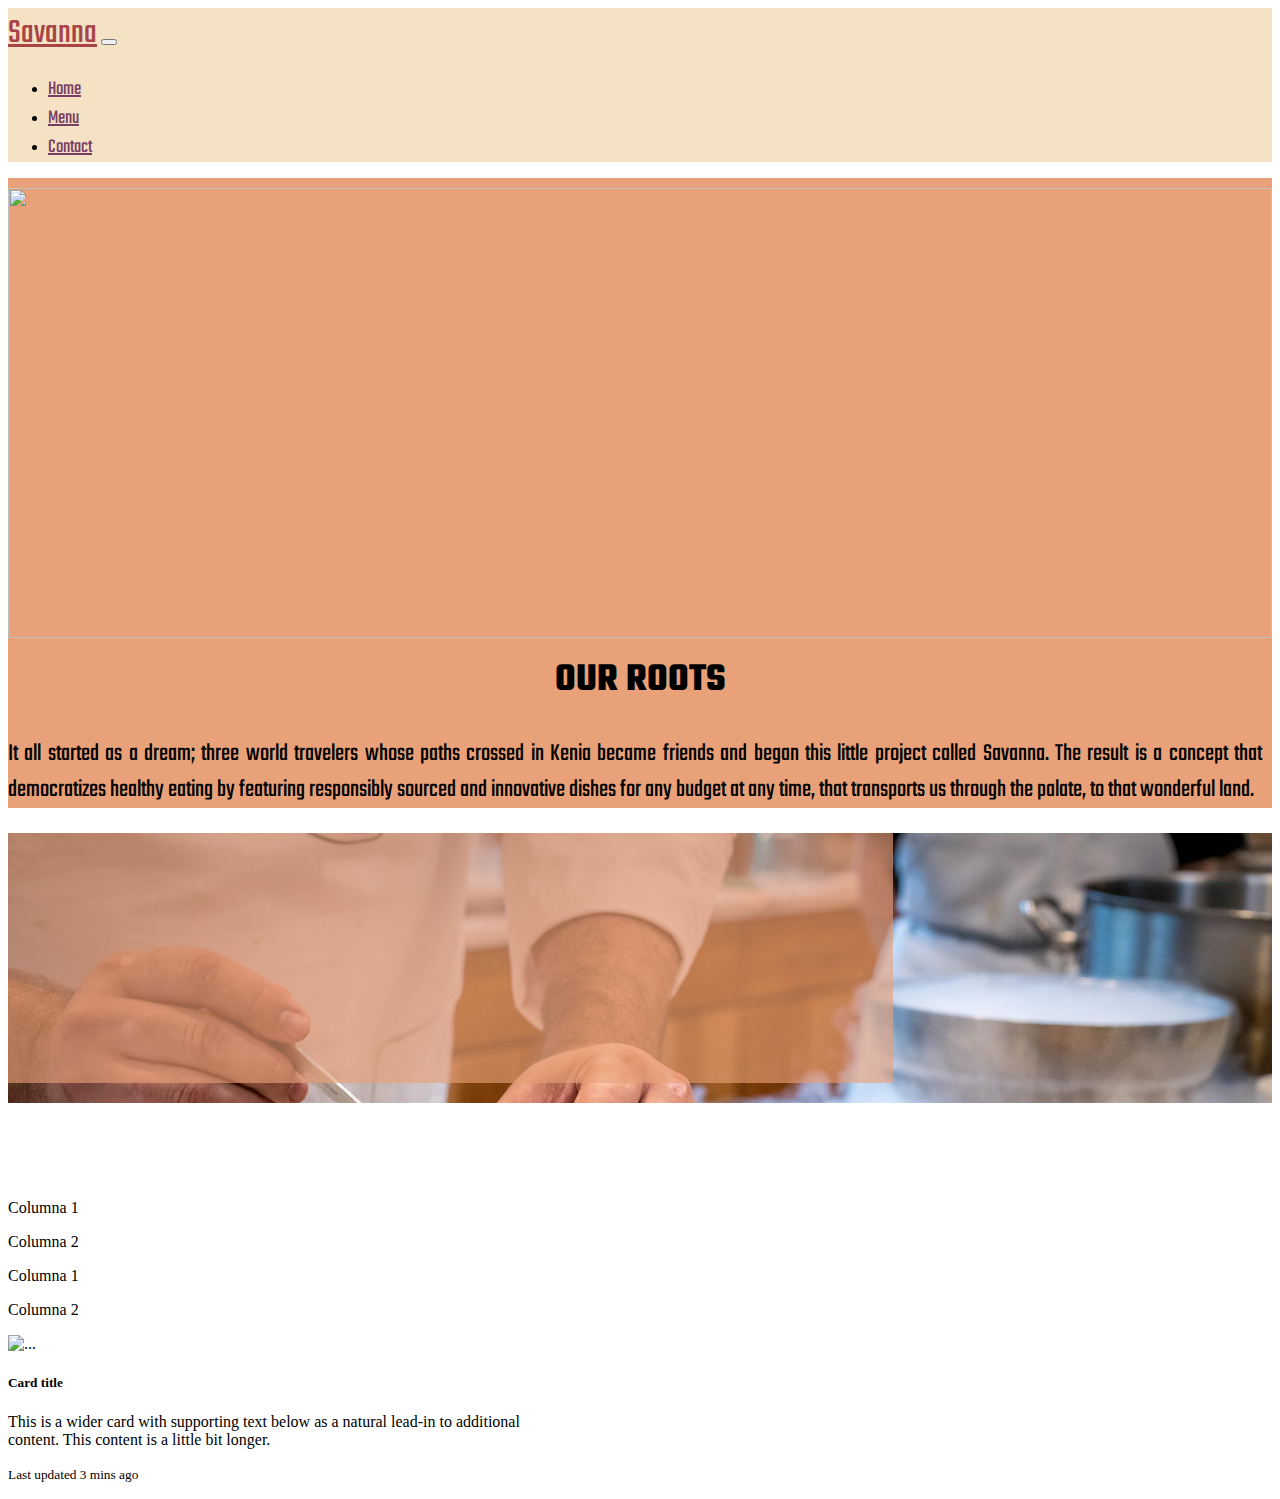
==== html/index.html @ 89925c87 "Creating the structure and starting with the styles" ====
<!DOCTYPE html>
<html lang="en">
  <head>
    <meta charset="UTF-8" />
    <meta http-equiv="X-UA-Compatible" content="IE=edge" />
    <meta name="viewport" content="width=device-width, initial-scale=1.0" />
    <link
      href="https://cdn.jsdelivr.net/npm/bootstrap@5.0.2/dist/css/bootstrap.min.css"
      rel="stylesheet"
      integrity="sha384-EVSTQN3/azprG1Anm3QDgpJLIm9Nao0Yz1ztcQTwFspd3yD65VohhpuuCOmLASjC"
      crossorigin="anonymous"
    />
    <link rel="stylesheet" href="../css/styles.css" />
    <link rel="preconnect" href="https://fonts.googleapis.com" />
    <link rel="preconnect" href="https://fonts.gstatic.com" crossorigin />
    <link
      href="https://fonts.googleapis.com/css2?family=Comfortaa:wght@300;400;700&family=Comic+Neue&family=Montserrat:ital,wght@0,300;1,500;1,700&family=Teko&display=swap"
      rel="stylesheet"
    />
    <title>SAVANNA</title>
  </head>
  <body>
    <div class="container-fluid">
      <!--Navegador-->
      <nav class="navbar navbar-expand-lg navbar-light bg-light">
        <div class="container-fluid" id="bg-bar">
          <a class="navbar-brand menuName" href="#">Savanna</a>
          <button
            class="navbar-toggler"
            type="button"
            data-bs-toggle="collapse"
            data-bs-target="#navbarSupportedContent"
            aria-controls="navbarSupportedContent"
            aria-expanded="false"
            aria-label="Toggle navigation"
          >
            <span class="navbar-toggler-icon"></span>
          </button>
          <div class="collapse navbar-collapse" id="navbarSupportedContent">
            <ul class="navbar-nav me-auto mb-2 mb-lg-0">
              <li class="nav-item">
                <a
                  class="nav-link active submenuName"
                  aria-current="page"
                  href="./index.html"
                  >Home</a
                >
              </li>
              <li class="nav-item">
                <a class="nav-link submenuName" href="./menu.html">Menu</a>
              </li>
              <li class="nav-item">
                <a class="nav-link submenuName" href="./contact.html"
                  >Contact</a
                >
              </li>
            </ul>
          </div>
        </div>
      </nav>
      <!--Contenedor estructura principal-->
      <div class="row my-row">
        <div class="col-lg-6 col-md-6 col-12">
          <img src="../images/map.jpeg" class="firstImage" />
        </div>
        <div class="col-lg-6 col-md-6 col-12">
          <h1>OUR ROOTS</h1>
          <p class="firstText">
            It all started as a dream; three world travelers whose paths crossed
            in Kenia became friends and began this little project called
            Savanna. The result is a concept that democratizes healthy eating by
            featuring responsibly sourced and innovative dishes for any budget
            at any time, that transports us through the palate, to that
            wonderful land.
          </p>
        </div>
      </div>
      <div class="row my2-row">
        <div class="col-lg-6 col-md-6 col-12" id="bg-image">
          <div class="imgText-2">
            <p></p>
          </div>
        </div>
      </div>
      <div class="row">
        <div class="col">
          <p>Columna 1</p>
        </div>
        <div class="col">
          <p>Columna 2</p>
        </div>
      </div>
      <div class="row">
        <div class="col">
          <p>Columna 1</p>
        </div>
        <div class="col">
          <p>Columna 2</p>
        </div>
      </div>
      <!--Contenedor estructura footer-->
      <div class="card mb-3" style="max-width: 540px">
        <div class="row g-0">
          <div class="col-md-4">
            <img src="..." class="img-fluid rounded-start" alt="..." />
          </div>
          <div class="col-md-8">
            <div class="card-body">
              <h5 class="card-title">Card title</h5>
              <p class="card-text">
                This is a wider card with supporting text below as a natural
                lead-in to additional content. This content is a little bit
                longer.
              </p>
              <p class="card-text">
                <small class="text-muted">Last updated 3 mins ago</small>
              </p>
            </div>
          </div>
        </div>
      </div>
    </div>
    <!--Link de Bootstrap-->
    <script
      src="https://cdn.jsdelivr.net/npm/bootstrap@5.0.2/dist/js/bootstrap.bundle.min.js"
      integrity="sha384-MrcW6ZMFYlzcLA8Nl+NtUVF0sA7MsXsP1UyJoMp4YLEuNSfAP+JcXn/tWtIaxVXM"
      crossorigin="anonymous"
    ></script>
  </body>
</html>
---- css/styles.css ----
/* Nombre del nav */
.menuName {
  font-family: "Comfortaa", cursive;
  font-family: "Comic Neue", cursive;
  font-family: "Montserrat", sans-serif;
  font-family: "Teko", sans-serif;
  font-size: 35px;
  color: rgb(168 68 72) !important;
}

#bg-bar {
  background-color: rgb(245 225 195);
}

.submenuName {
  font-family: "Comfortaa", cursive;
  font-family: "Comic Neue", cursive;
  font-family: "Montserrat", sans-serif;
  font-family: "Teko", sans-serif;
  font-size: 20px;
  color: rgb(122 62 101) !important;
}

/* Estilos del primer row */
.my-row {
  background-color: rgb(233 161 121);
}
.firstImage {
  width: 100%;
  height: 450px;
  margin-top: 10px;
}

.firstText {
  margin-top: 10px;
  margin-right: 10px;
  text-align: justify;
  font-family: "Comfortaa", cursive;
  font-family: "Comic Neue", cursive;
  font-family: "Montserrat", sans-serif;
  font-family: "Teko", sans-serif;
  font-size: 25px;
}

h1 {
  font-size: 40px;
  text-align: center;
  font-family: "Comfortaa", cursive;
  font-family: "Comic Neue", cursive;
  font-family: "Montserrat", sans-serif;
  font-family: "Teko", sans-serif;
  margin-top: 10px;
}

/* Estilos del segundo row */

.my2-row {
  width: 100%;
  height: 350px;
}
.imgText-2 {
  background-color: rgba(233, 160, 121, 0.63);
  width: 70%;
  height: 250px;
  margin-bottom: 20px;
}
#bg-image {
  background-image: url(../images/foto2.jpeg);
  background-size: cover;
  background-repeat: no-repeat;
  width: 100%;
  margin: 0;
  display: flex;
  justify-content: flex-start;
  align-items: flex-end;
}
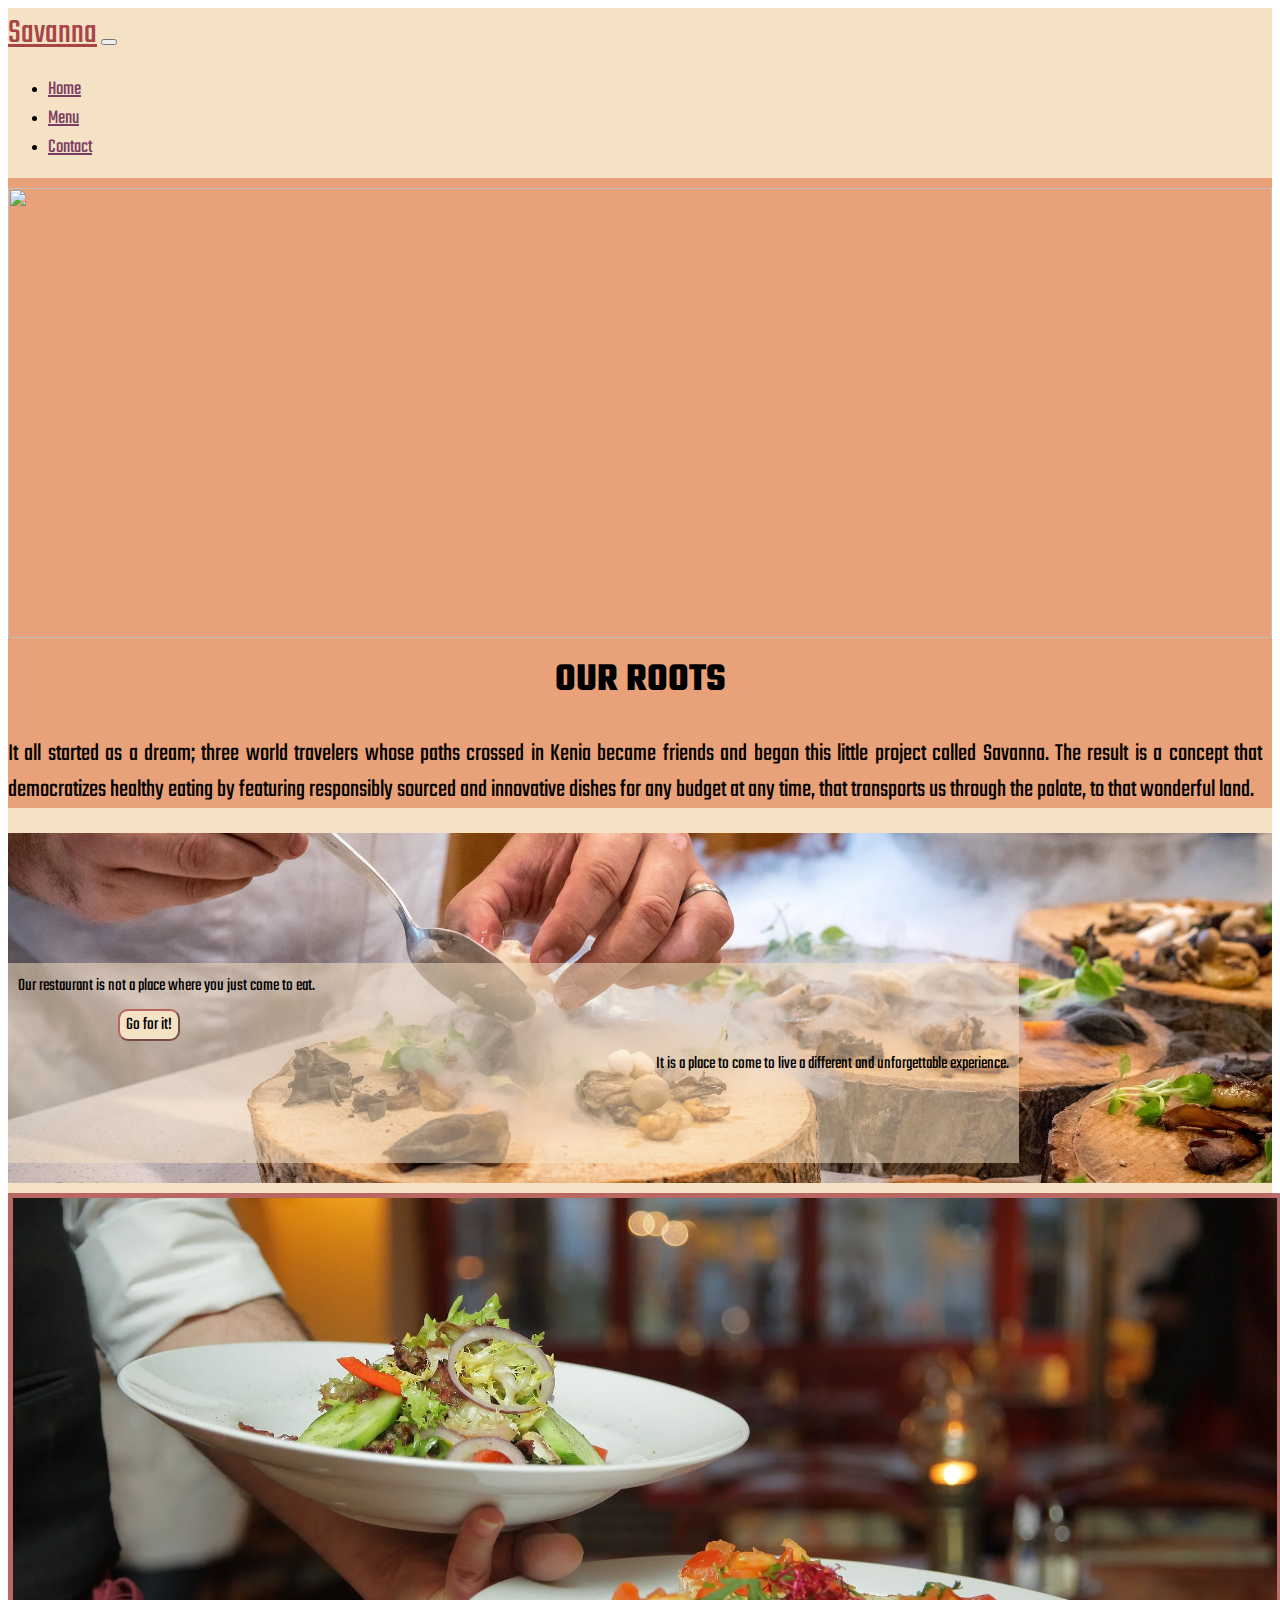
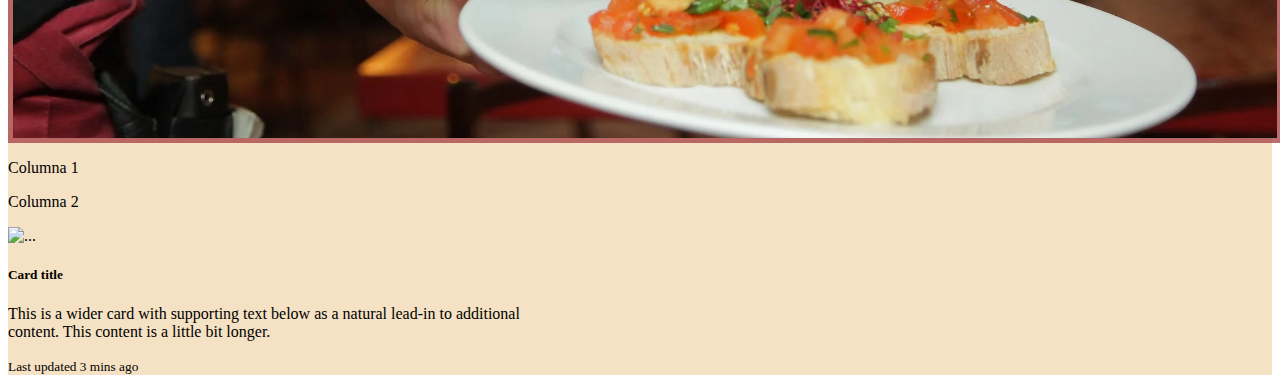
==== commit 15a987f7: "Slider done" ====
--- a/html/index.html
+++ b/html/index.html
@@ -20,7 +20,7 @@
     <title>SAVANNA</title>
   </head>
   <body>
-    <div class="container-fluid">
+    <div class="container-fluid my-container">
       <!--Navegador-->
       <nav class="navbar navbar-expand-lg navbar-light bg-light">
         <div class="container-fluid" id="bg-bar">
@@ -78,16 +78,26 @@
       <div class="row my2-row">
         <div class="col-lg-6 col-md-6 col-12" id="bg-image">
           <div class="imgText-2">
-            <p></p>
+            <p class="secondText">
+              Our restaurant is not a place where you just come to eat.
+            </p>
+            <a href="./menu.html"
+              ><button type="button" class="my-button">Go for it!</button></a
+            >
+            <p class="secondText-2">
+              It is a place to come to live a different and unforgettable
+              experience.
+            </p>
           </div>
         </div>
       </div>
       <div class="row">
         <div class="col">
-          <p>Columna 1</p>
-        </div>
-        <div class="col">
-          <p>Columna 2</p>
+          <div class="slider-container">
+            <img class="slider-item" src="../images/slider2.webp" />
+            <img class="slider-item" src="../images/slider3.webp" />
+            <img class="slider-item" src="../images/slider4.webp" />
+          </div>
         </div>
       </div>
       <div class="row">
--- a/css/styles.css
+++ b/css/styles.css
@@ -1,3 +1,7 @@
+.my-container {
+  width: 100%;
+  background-color: rgb(245 225 195);
+}
 /* Nombre del nav */
 .menuName {
   font-family: "Comfortaa", cursive;
@@ -57,20 +61,77 @@
 .my2-row {
   width: 100%;
   height: 350px;
+  background-color: rgb(245 225 195);
+  display: flex;
+  justify-content: center;
 }
 .imgText-2 {
-  background-color: rgba(233, 160, 121, 0.63);
-  width: 70%;
-  height: 250px;
+  background-color: rgba(245, 225, 195, 0.535);
+  width: 80%;
+  height: 200px;
   margin-bottom: 20px;
 }
 #bg-image {
   background-image: url(../images/foto2.jpeg);
   background-size: cover;
   background-repeat: no-repeat;
+  background-position: center;
   width: 100%;
   margin: 0;
   display: flex;
   justify-content: flex-start;
   align-items: flex-end;
 }
+
+.secondText {
+  text-align: justify;
+  font-family: "Comfortaa", cursive;
+  font-family: "Comic Neue", cursive;
+  font-family: "Montserrat", sans-serif;
+  font-family: "Teko", sans-serif;
+  font-size: 18px;
+  margin: 10px;
+}
+
+.secondText-2 {
+  text-align: justify;
+  font-family: "Comfortaa", cursive;
+  font-family: "Comic Neue", cursive;
+  font-family: "Montserrat", sans-serif;
+  font-family: "Teko", sans-serif;
+  font-size: 18px;
+  margin: 10px;
+  text-align: end;
+}
+
+.my-button {
+  background-color: rgb(245 225 195);
+  font-family: "Comfortaa", cursive;
+  font-family: "Comic Neue", cursive;
+  font-family: "Montserrat", sans-serif;
+  font-family: "Teko", sans-serif;
+  font-size: 18px;
+  border-radius: 10px;
+  border-color: rgba(168, 68, 71, 0.776);
+  position: relative;
+  left: 110px;
+}
+
+/* Carrusel de imágenes */
+
+.slider-container {
+  border: 5px solid rgba(168, 68, 71, 0.776);
+  margin-top: 10px;
+  display: flex;
+  width: 100%;
+  height: 60vh;
+  overflow-x: scroll;
+  scroll-snap-type: x mandatory;
+}
+
+.slider-container img {
+  flex: 0 0 100%;
+  width: 100%;
+  object-fit: cover;
+  scroll-snap-align: center;
+}
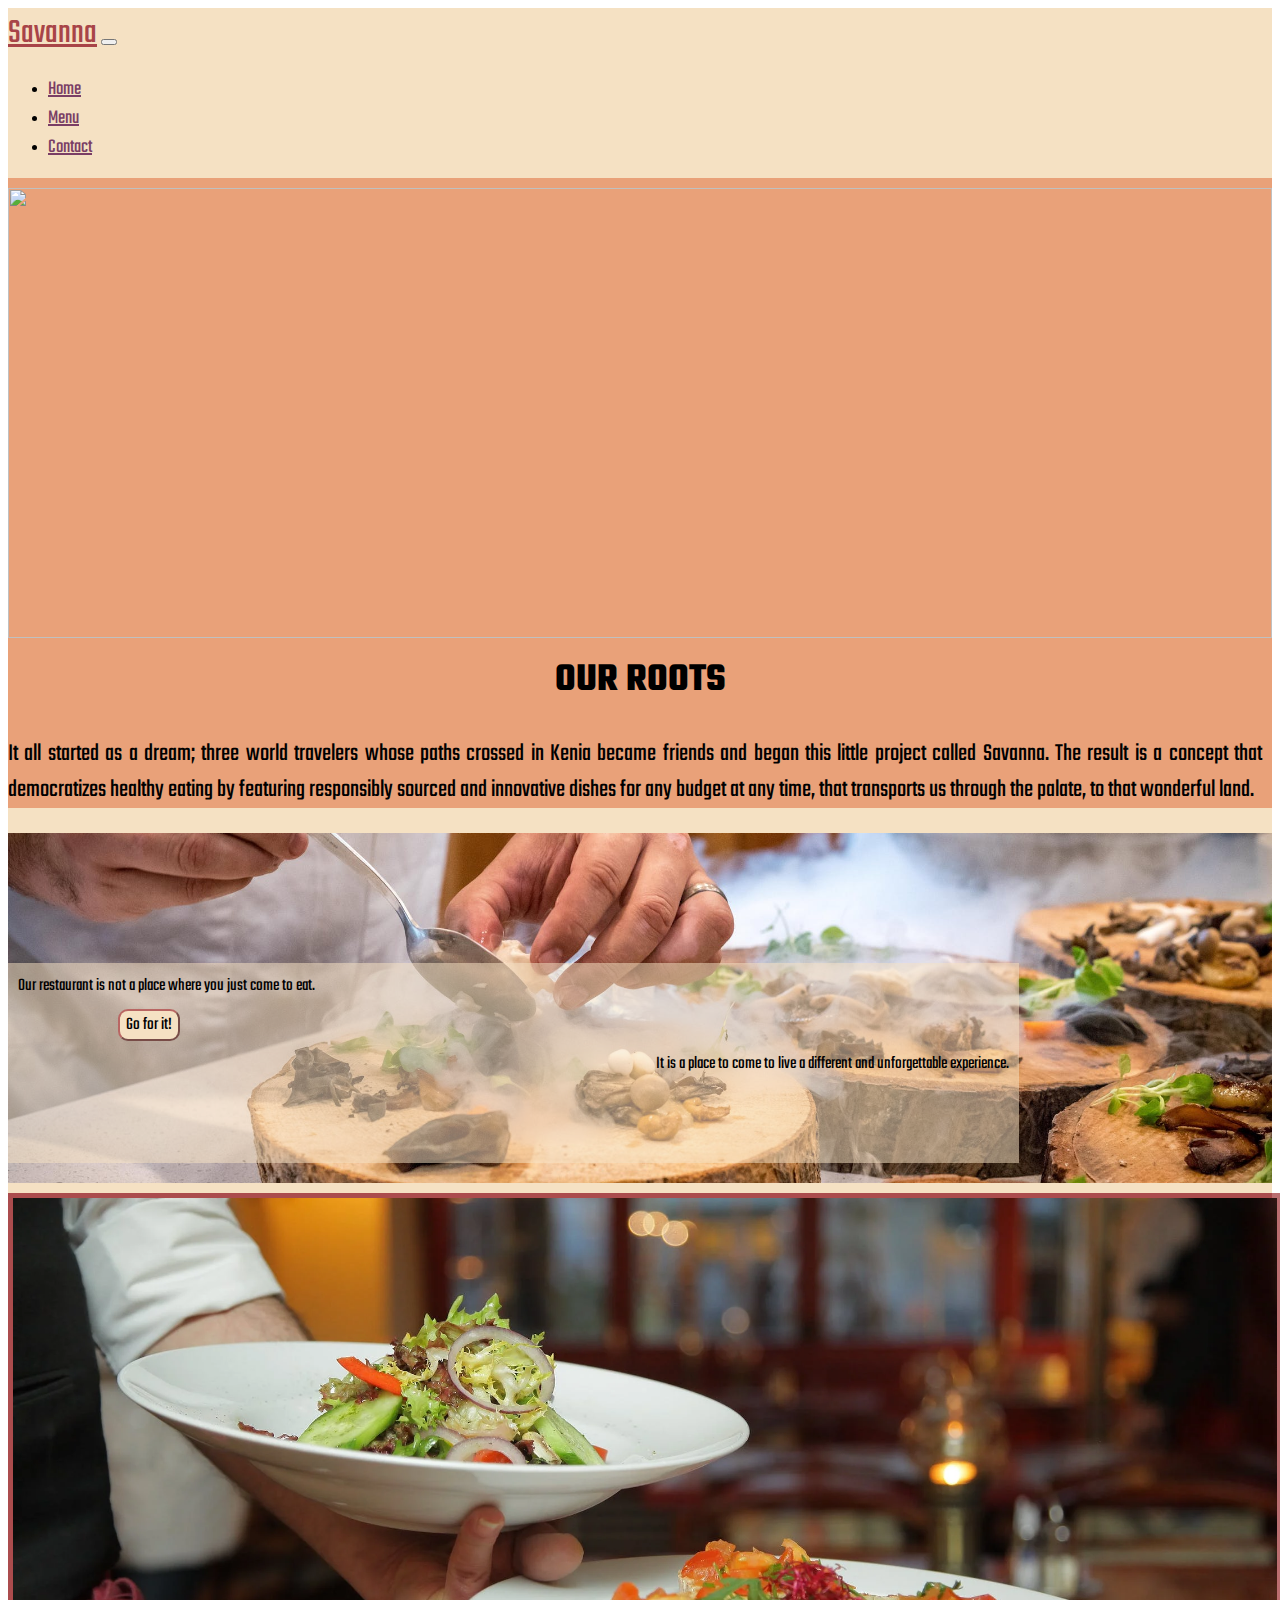
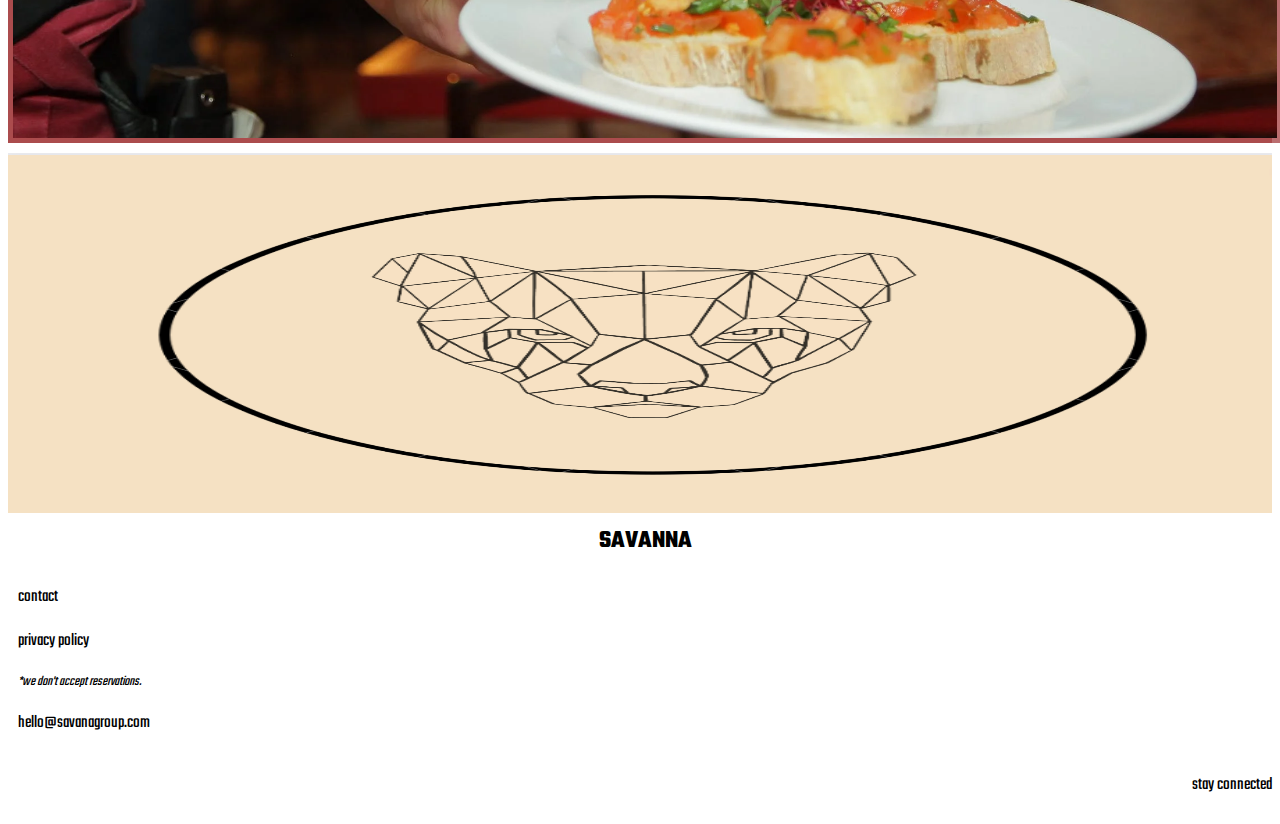
==== commit 4e0a4998: "footer added" ====
--- a/html/index.html
+++ b/html/index.html
@@ -22,7 +22,7 @@
   <body>
     <div class="container-fluid my-container">
       <!--Navegador-->
-      <nav class="navbar navbar-expand-lg navbar-light bg-light">
+      <nav class="navbar navbar-expand-lg navbar-light bg-light" id="bg-nav">
         <div class="container-fluid" id="bg-bar">
           <a class="navbar-brand menuName" href="#">Savanna</a>
           <button
@@ -92,7 +92,7 @@
         </div>
       </div>
       <div class="row">
-        <div class="col">
+        <div class="col-lg-12 col-md-12 col-12 col-slider">
           <div class="slider-container">
             <img class="slider-item" src="../images/slider2.webp" />
             <img class="slider-item" src="../images/slider3.webp" />
@@ -100,36 +100,36 @@
           </div>
         </div>
       </div>
+    </div>
+
+    <!--Contenedor estructura footer-->
+    <footer>
       <div class="row">
-        <div class="col">
-          <p>Columna 1</p>
+        <div class="col-lg-6 col-md-6 col-12">
+          <div class="logo-cont">
+            <img
+              src="../images/Captura de Pantalla 2023-03-03 a las 22.59.01.png"
+              alt="logo"
+              class="logo-footer"
+            />
+          </div>
         </div>
-        <div class="col">
-          <p>Columna 2</p>
-        </div>
-      </div>
-      <!--Contenedor estructura footer-->
-      <div class="card mb-3" style="max-width: 540px">
-        <div class="row g-0">
-          <div class="col-md-4">
-            <img src="..." class="img-fluid rounded-start" alt="..." />
-          </div>
-          <div class="col-md-8">
-            <div class="card-body">
-              <h5 class="card-title">Card title</h5>
-              <p class="card-text">
-                This is a wider card with supporting text below as a natural
-                lead-in to additional content. This content is a little bit
-                longer.
-              </p>
-              <p class="card-text">
-                <small class="text-muted">Last updated 3 mins ago</small>
-              </p>
+        <div class="col-lg-6 col-md-6 col-12">
+          <h3>SAVANNA</h3>
+          <div class="row">
+            <div class="col-6">
+              <p class="footer-t1">contact</p>
+              <p class="footer-t1">privacy policy</p>
+              <p class="footer-t2">*we don't accept reservations.</p>
+              <p class="footer-t1">hello@savanagroup.com</p>
+            </div>
+            <div class="col-6 footer-flex">
+              <p class="footer-t1">stay connected</p>
             </div>
           </div>
         </div>
       </div>
-    </div>
+    </footer>
     <!--Link de Bootstrap-->
     <script
       src="https://cdn.jsdelivr.net/npm/bootstrap@5.0.2/dist/js/bootstrap.bundle.min.js"
--- a/css/styles.css
+++ b/css/styles.css
@@ -23,6 +23,9 @@
   font-family: "Teko", sans-serif;
   font-size: 20px;
   color: rgb(122 62 101) !important;
+}
+#bg-nav {
+  background-color: rgb(245 225 195) !important;
 }
 
 /* Estilos del primer row */
@@ -122,6 +125,7 @@
 .slider-container {
   border: 5px solid rgba(168, 68, 71, 0.776);
   margin-top: 10px;
+  margin-bottom: 10px;
   display: flex;
   width: 100%;
   height: 60vh;
@@ -135,3 +139,54 @@
   object-fit: cover;
   scroll-snap-align: center;
 }
+
+.col-slider {
+  background-color: rgba(168, 68, 71, 0.776);
+}
+
+/* Footer */
+
+h3 {
+  font-size: 25px;
+  font-family: "Comfortaa", cursive;
+  font-family: "Comic Neue", cursive;
+  font-family: "Montserrat", sans-serif;
+  font-family: "Teko", sans-serif;
+  margin-top: 10px;
+  margin-left: 10px;
+  text-align: center;
+}
+
+.logo-cont {
+  width: 100%;
+  height: 360px;
+}
+
+.logo-footer {
+  width: 100%;
+  height: 100%;
+}
+
+.footer-t1 {
+  font-size: 18px;
+  font-family: "Comfortaa", cursive;
+  font-family: "Comic Neue", cursive;
+  font-family: "Montserrat", sans-serif;
+  font-family: "Teko", sans-serif;
+  margin-left: 10px;
+}
+
+.footer-t2 {
+  font-size: 14px;
+  font-family: "Comfortaa", cursive;
+  font-family: "Comic Neue", cursive;
+  font-family: "Montserrat", sans-serif;
+  font-family: "Teko", sans-serif;
+  margin-left: 10px;
+  font-style: italic;
+}
+
+.footer-flex {
+  display: flex;
+  justify-content: flex-end;
+}
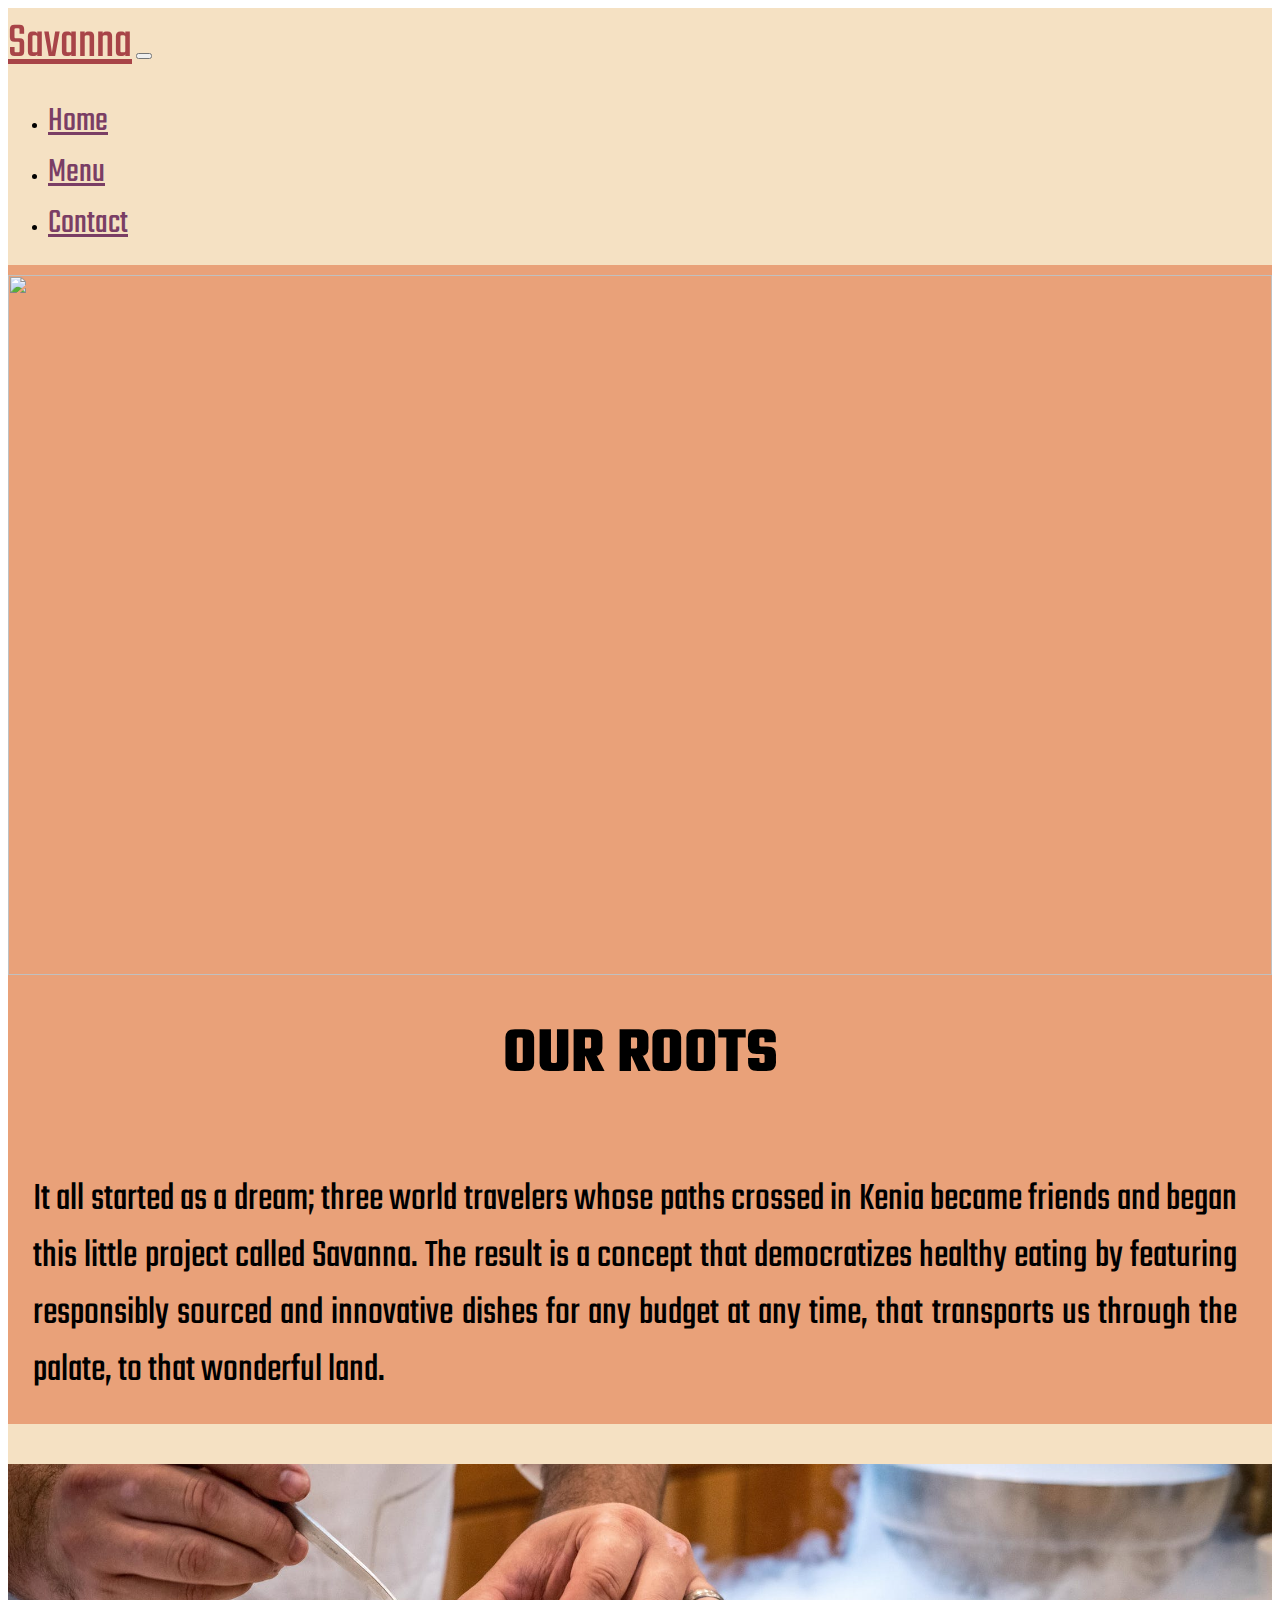
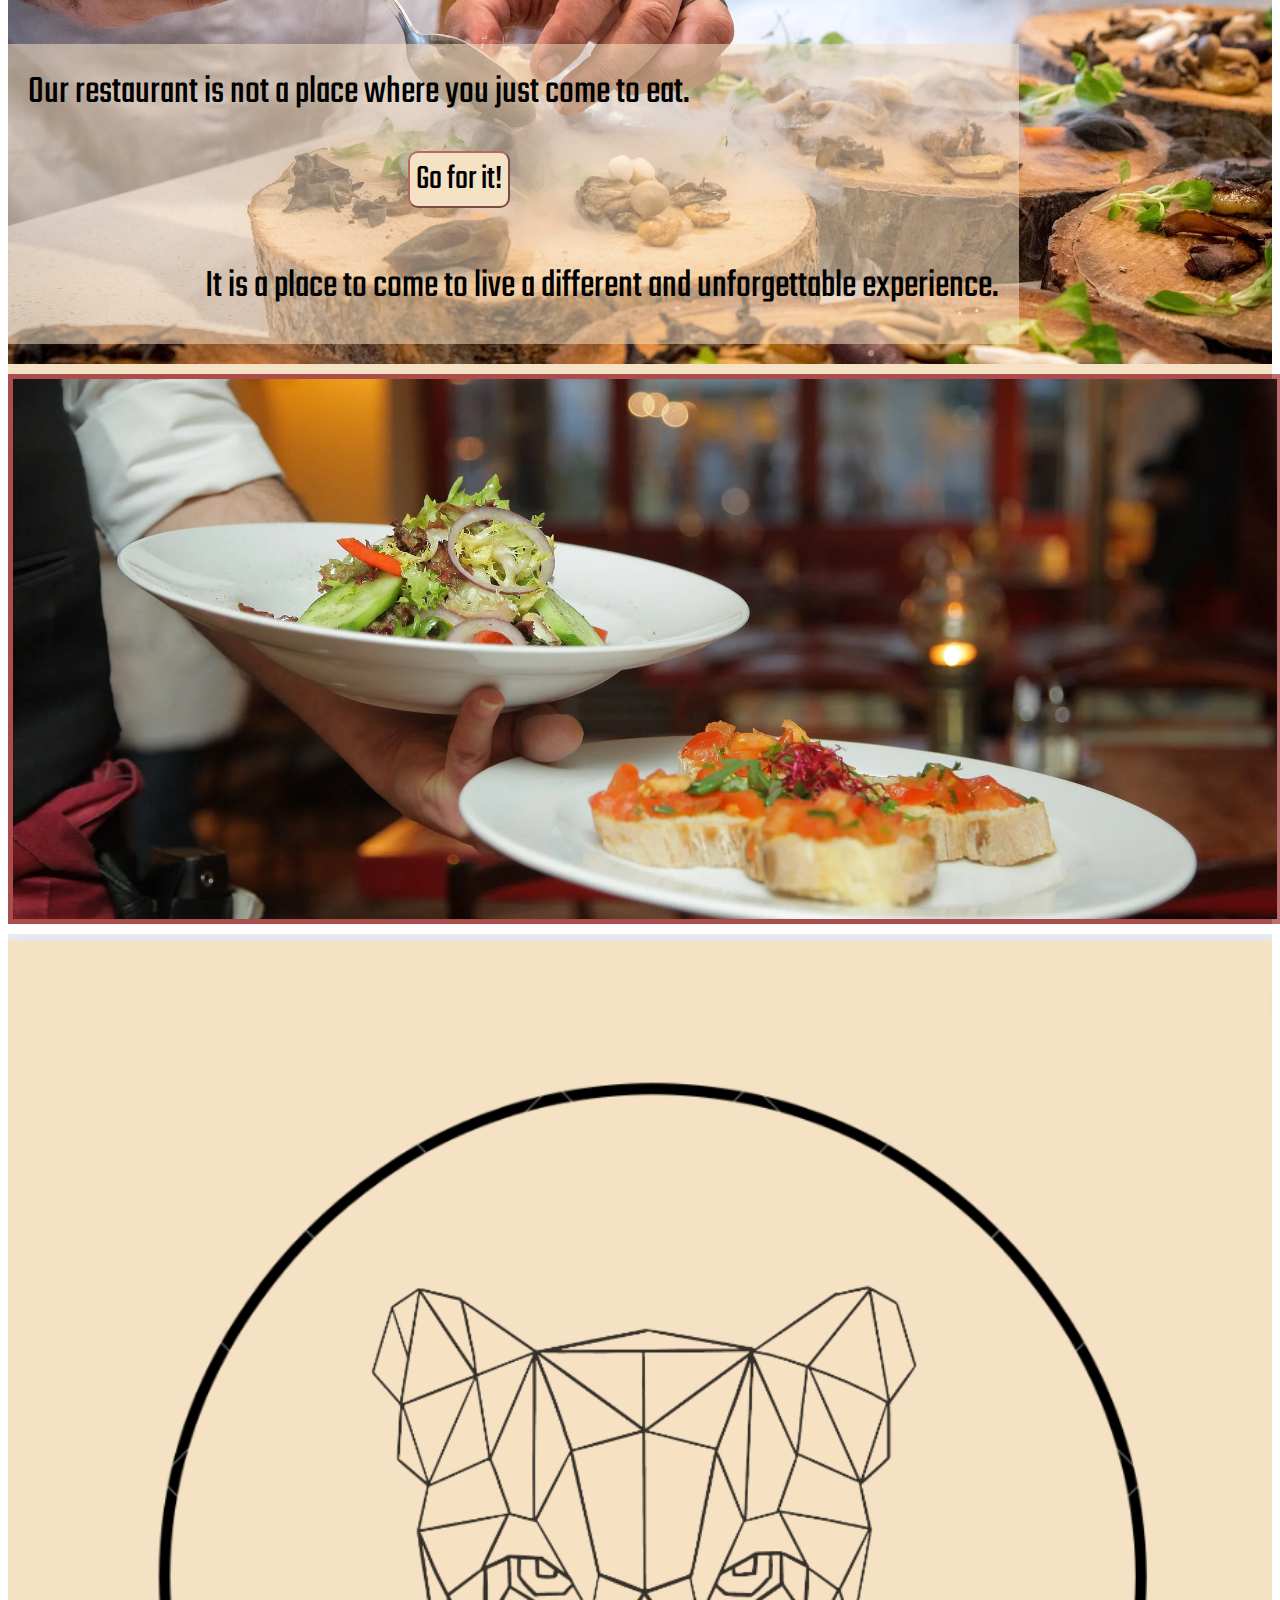
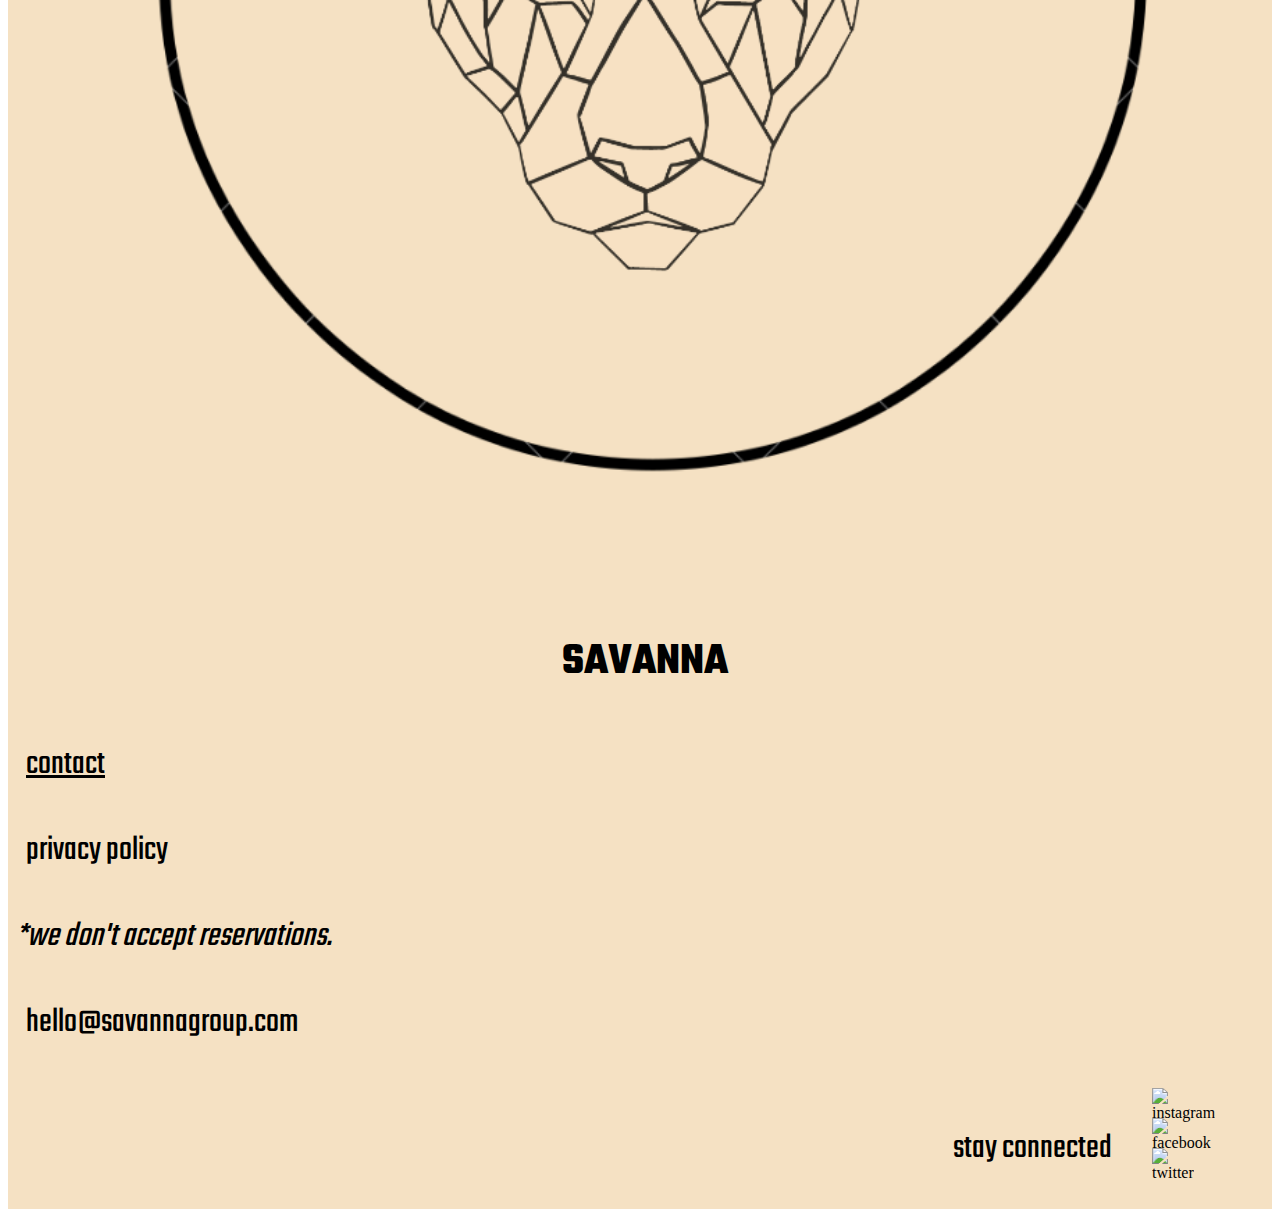
==== commit b7e31c96: "gitignore added" ====
--- a/html/index.html
+++ b/html/index.html
@@ -103,28 +103,55 @@
     </div>
 
     <!--Contenedor estructura footer-->
-    <footer>
-      <div class="row">
-        <div class="col-lg-6 col-md-6 col-12">
-          <div class="logo-cont">
-            <img
-              src="../images/Captura de Pantalla 2023-03-03 a las 22.59.01.png"
-              alt="logo"
-              class="logo-footer"
-            />
+    <footer id="container-footer">
+      <div class="row my-lastRow">
+        <div class="col-lg-3 col-md-3 col-12">
+          <div class="last-col">
+            <div class="logo-cont">
+              <img
+                src="../images/Captura de Pantalla 2023-03-03 a las 22.59.01.png"
+                alt="logo"
+                class="logo-footer"
+              />
+            </div>
           </div>
-        </div>
-        <div class="col-lg-6 col-md-6 col-12">
-          <h3>SAVANNA</h3>
-          <div class="row">
-            <div class="col-6">
-              <p class="footer-t1">contact</p>
-              <p class="footer-t1">privacy policy</p>
-              <p class="footer-t2">*we don't accept reservations.</p>
-              <p class="footer-t1">hello@savanagroup.com</p>
-            </div>
-            <div class="col-6 footer-flex">
-              <p class="footer-t1">stay connected</p>
+          <div class="col-lg-8 col-md-8 col-12">
+            <h3>SAVANNA</h3>
+            <div class="row">
+              <div class="col-6">
+                <a href="./contact.html" id="contactStyle">
+                  <p class="footer-t1">contact</p></a
+                >
+                <p class="footer-t1">privacy policy</p>
+                <p class="footer-t2">*we don't accept reservations.</p>
+                <p class="footer-t1">hello@savannagroup.com</p>
+              </div>
+              <div class="col-6 footer-flex">
+                <p class="footer-t1" id="paddingRight">stay connected</p>
+                <div class="row sm-row">
+                  <div class="col-4 sm-box-size">
+                    <img
+                      src="../images/instagram.png"
+                      alt="instagram"
+                      class="sm-photo"
+                    />
+                  </div>
+                  <div class="col-4 sm-box-size">
+                    <img
+                      src="../images/facebook.png"
+                      alt="facebook"
+                      class="sm-photo"
+                    />
+                  </div>
+                  <div class="col-4 sm-box-size">
+                    <img
+                      src="../images/twitter.png"
+                      alt="twitter"
+                      class="sm-photo"
+                    />
+                  </div>
+                </div>
+              </div>
             </div>
           </div>
         </div>
--- a/css/styles.css
+++ b/css/styles.css
@@ -80,6 +80,7 @@
   background-repeat: no-repeat;
   background-position: center;
   width: 100%;
+  height: 350px;
   margin: 0;
   display: flex;
   justify-content: flex-start;
@@ -145,26 +146,36 @@
 }
 
 /* Footer */
-
+#container-footer {
+  width: 100%;
+  height: 200px;
+  background-color: rgb(245, 225, 195);
+}
+.my-lastRow {
+  background-color: rgb(245, 225, 195);
+}
+.last-col {
+  background-color: rgb(245, 225, 195);
+}
 h3 {
   font-size: 25px;
   font-family: "Comfortaa", cursive;
   font-family: "Comic Neue", cursive;
   font-family: "Montserrat", sans-serif;
   font-family: "Teko", sans-serif;
-  margin-top: 10px;
+  margin-top: 15px;
   margin-left: 10px;
   text-align: center;
 }
 
 .logo-cont {
   width: 100%;
-  height: 360px;
+  height: auto;
 }
 
 .logo-footer {
   width: 100%;
-  height: 100%;
+  height: auto;
 }
 
 .footer-t1 {
@@ -174,6 +185,7 @@
   font-family: "Montserrat", sans-serif;
   font-family: "Teko", sans-serif;
   margin-left: 10px;
+  padding-left: 10px;
 }
 
 .footer-t2 {
@@ -189,4 +201,112 @@
 .footer-flex {
   display: flex;
   justify-content: flex-end;
-}
+  margin-top: 40px;
+}
+
+#paddingRight {
+  padding-right: 20px;
+}
+
+#contactStyle {
+  color: black;
+}
+.sm-box-size {
+  width: 30px;
+  height: 30px;
+  margin: 0;
+  padding: 0;
+}
+
+.sm-photo {
+  width: 100%;
+  height: 100%;
+}
+
+.sm-row {
+  width: 120px;
+  height: 120px;
+}
+
+/* Estilos md*/
+
+@media (min-width: 768px) {
+  .firstText {
+    font-size: 30px;
+  }
+
+  .my-button {
+    left: 270px;
+    font-size: 25px;
+    top: 10px;
+  }
+  .secondText,
+  .secondText-2 {
+    font-size: 30px;
+  }
+
+  .footer-t1,
+  .footer-t2 {
+    margin-left: 0px;
+  }
+  #paddingRight {
+    padding-right: 40px;
+  }
+}
+
+/* Estilos lg*/
+@media (min-width: 992px) {
+  .menuName {
+    font-size: 50px;
+  }
+  .submenuName {
+    font-size: 35px;
+  }
+  .firstImage {
+    width: 100%;
+    height: 700px;
+  }
+
+  h1 {
+    font-size: 65px;
+    margin-top: 30px;
+  }
+  .firstText {
+    font-size: 40px;
+    padding: 25px;
+  }
+  .my2-row {
+    height: 500px;
+  }
+  #bg-image {
+    height: 500px;
+  }
+  .my-button {
+    left: 400px;
+    font-size: 35px;
+    top: 10px;
+  }
+
+  .imgText-2 {
+    height: 300px;
+  }
+  .secondText,
+  .secondText-2 {
+    font-size: 40px;
+    padding: 10px;
+  }
+  .secondText-2 {
+    position: relative;
+    top: 40px;
+  }
+
+  .footer-t1,
+  .footer-t2 {
+    font-size: 35px;
+    margin-left: 8px;
+  }
+  h3 {
+    font-size: 45px;
+    margin-top: 20px;
+  }
+}
